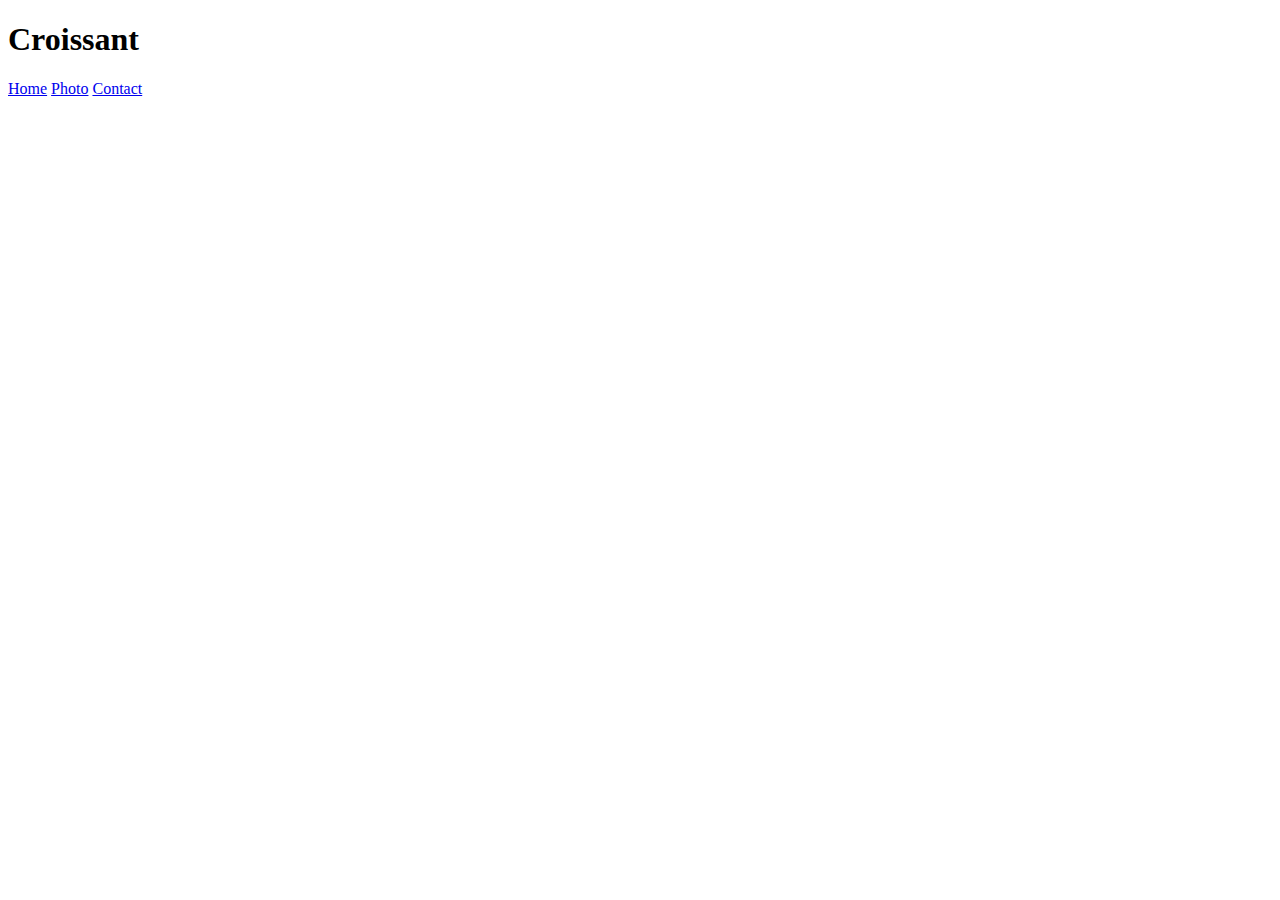
==== index.html @ d8b6a012 "created multiple basic HTML structure" ====
<!DOCTYPE html>
<html lang="en">
<head>
    <meta charset="UTF-8">
    <meta name="viewport" content="width=device-width, initial-scale=1.0">
    <title>HomePage</title>
</head>
<body>
    <h1>Croissant</h1>
    <a href="/">Home</a>
    <a href="photo.html">Photo</a>
    <a href="contact.html">Contact</a>
</body>
</html>
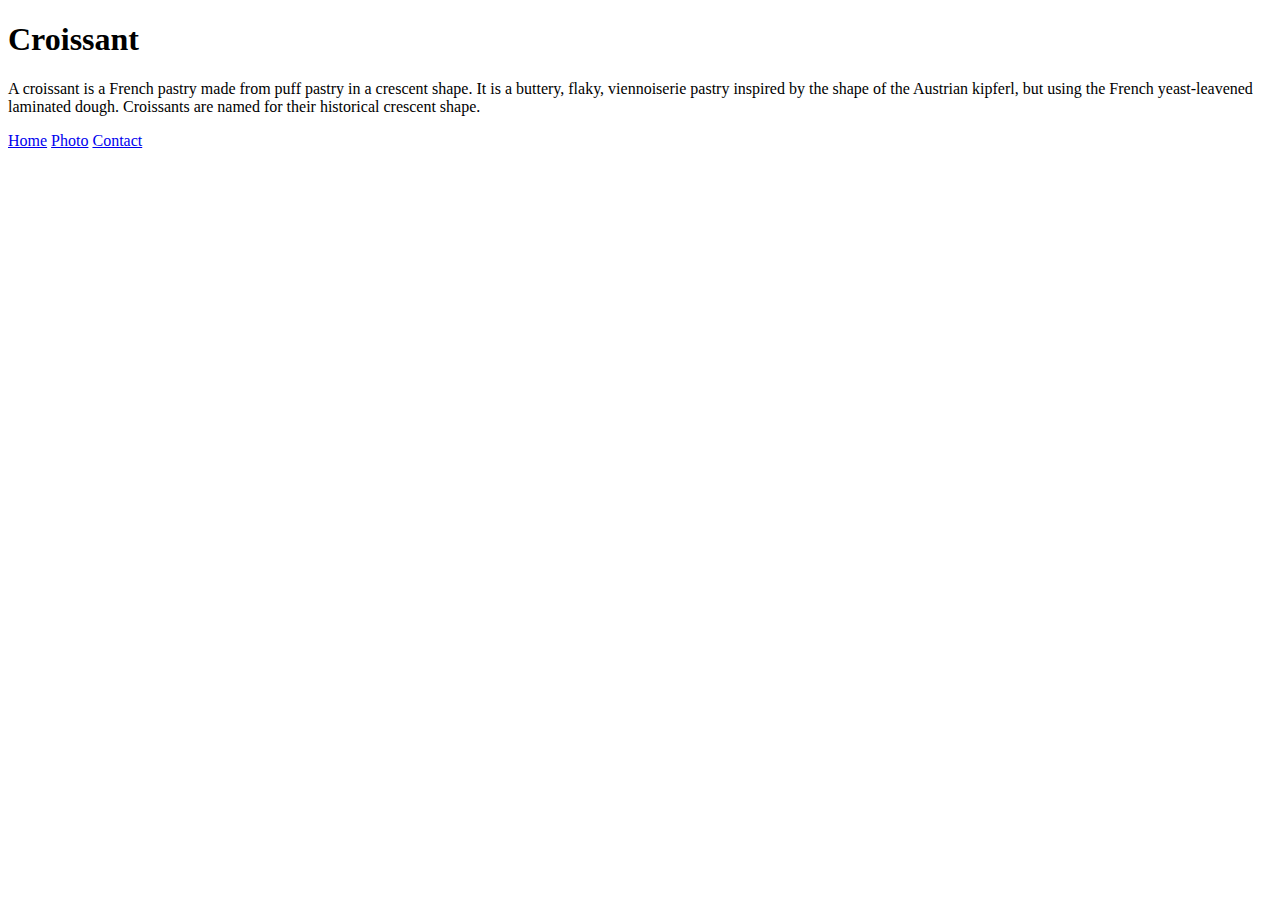
==== commit f53f0b4f: "added images and text" ====
--- a/index.html
+++ b/index.html
@@ -7,6 +7,7 @@
 </head>
 <body>
     <h1>Croissant</h1>
+    <p>A croissant is a French pastry made from puff pastry in a crescent shape. It is a buttery, flaky, viennoiserie pastry inspired by the shape of the Austrian kipferl, but using the French yeast-leavened laminated dough. Croissants are named for their historical crescent shape.</p>
     <a href="/">Home</a>
     <a href="photo.html">Photo</a>
     <a href="contact.html">Contact</a>
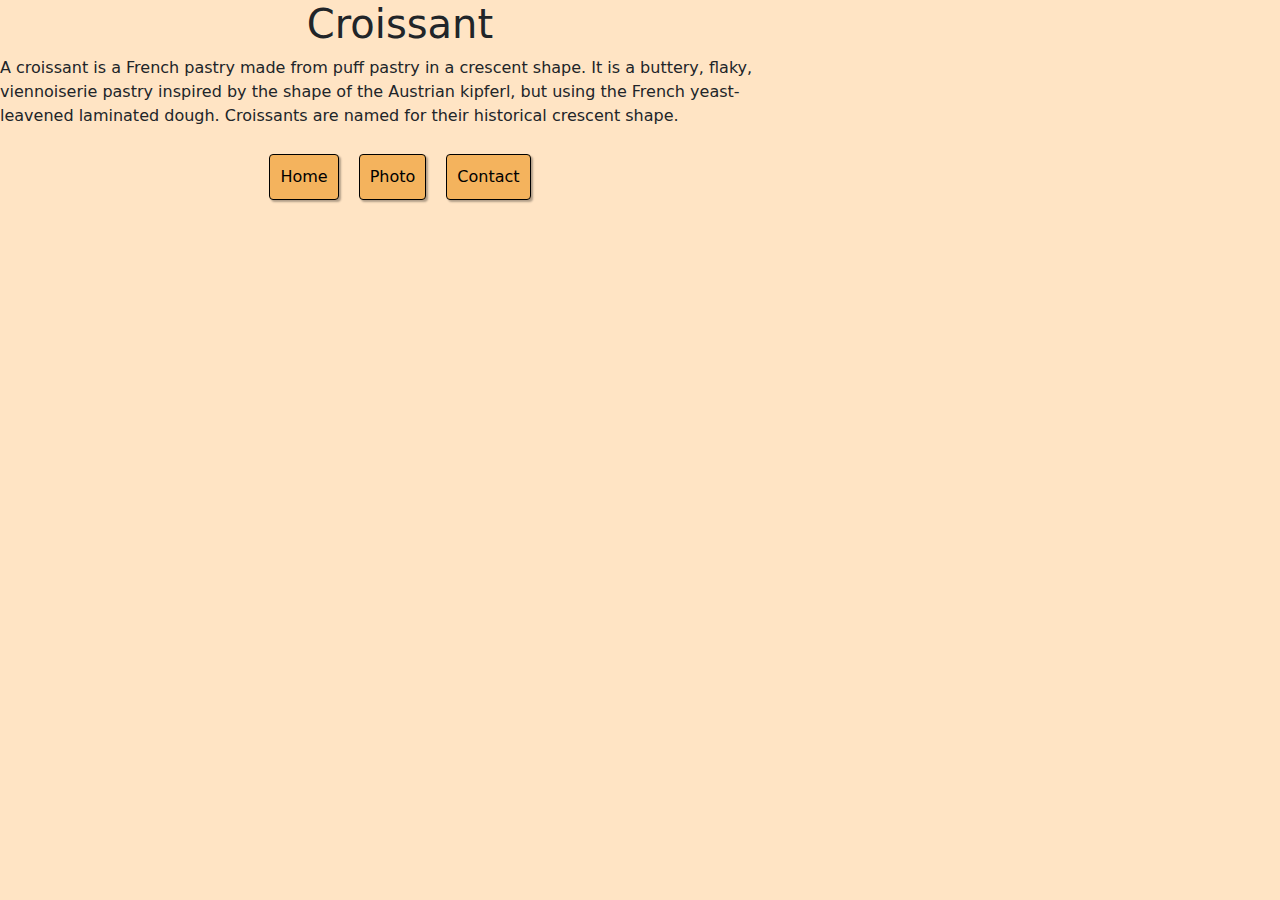
==== commit ec11c541: "added initial styling" ====
--- a/index.html
+++ b/index.html
@@ -3,13 +3,17 @@
 <head>
     <meta charset="UTF-8">
     <meta name="viewport" content="width=device-width, initial-scale=1.0">
+    <link href="https://cdn.jsdelivr.net/npm/bootstrap@5.3.3/dist/css/bootstrap.min.css" rel="stylesheet" integrity="sha384-QWTKZyjpPEjISv5WaRU9OFeRpok6YctnYmDr5pNlyT2bRjXh0JMhjY6hW+ALEwIH" crossorigin="anonymous">
+    <link rel="stylesheet" href="src/style.css">
     <title>HomePage</title>
 </head>
 <body>
-    <h1>Croissant</h1>
+    <h1 class ="text-center">Croissant</h1>
     <p>A croissant is a French pastry made from puff pastry in a crescent shape. It is a buttery, flaky, viennoiserie pastry inspired by the shape of the Austrian kipferl, but using the French yeast-leavened laminated dough. Croissants are named for their historical crescent shape.</p>
-    <a href="/">Home</a>
-    <a href="photo.html">Photo</a>
-    <a href="contact.html">Contact</a>
+    <div>
+        <a href="index.html">Home</a>
+        <a href="photo.html">Photo</a>
+        <a href="contact.html">Contact</a>
+    </div>
 </body>
 </html>--- a/src/style.css
+++ b/src/style.css
@@ -0,0 +1,27 @@
+body{
+    background-color: bisque;
+    max-width: 800px;
+    
+}
+
+div{
+    display: flex;
+    justify-content: center;
+}
+a{
+    background-color: rgb(244, 179, 93);
+    border: 1px solid black;
+    border-radius: 4px;
+    box-shadow: 2px 2px 2px rgba(0,0,0,0.3);
+    color: black;
+    margin: 10px;
+    padding: 10px;
+    text-decoration: none;
+}
+img{
+    border-radius: 5px;
+    box-shadow: 5px 5px 5px rgba(0,0,0,0.3);
+    display: block;
+    margin: 0 auto;
+    max-width: 80%;
+}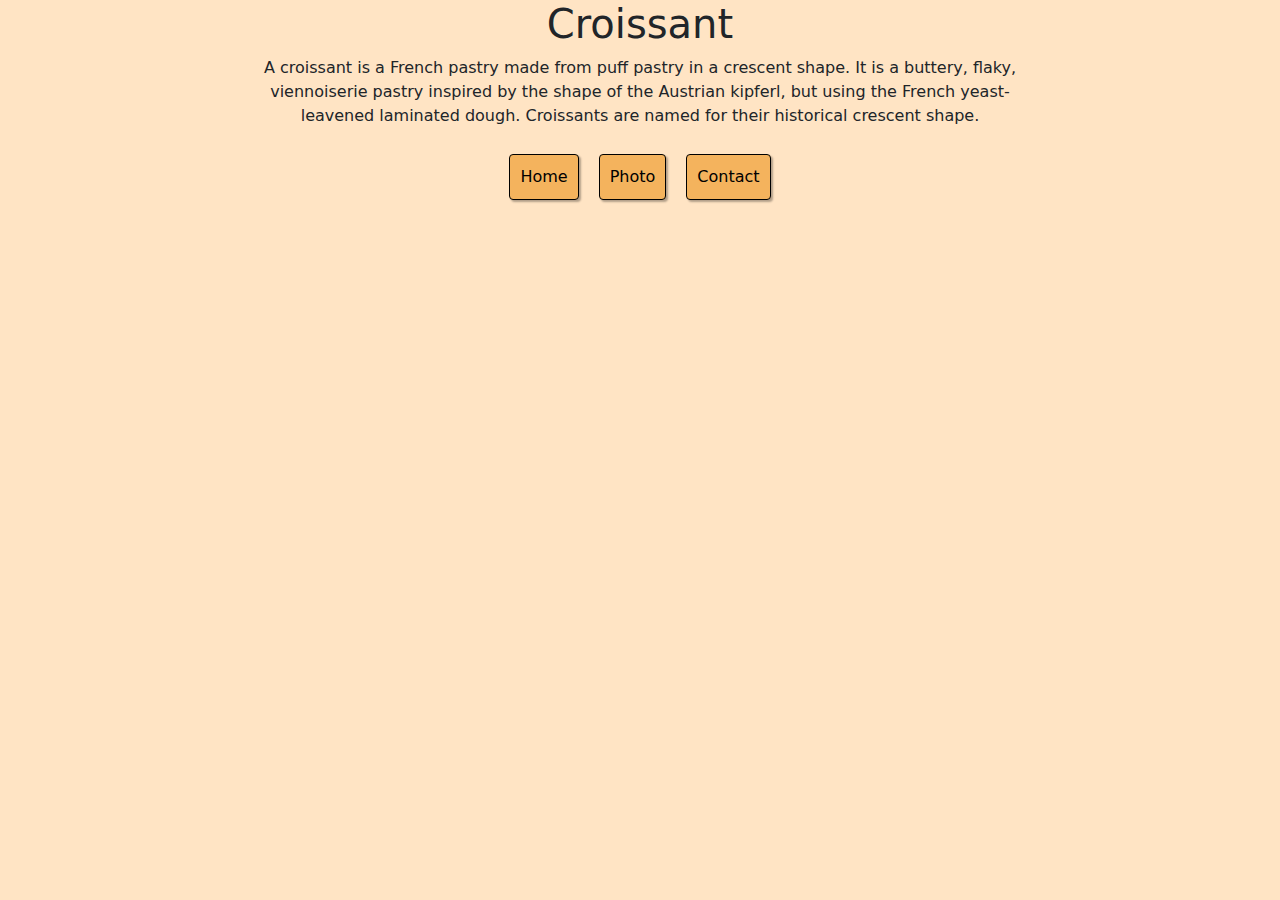
==== commit 543844a9: "added styling in style sheet" ====
--- a/index.html
+++ b/index.html
@@ -8,7 +8,7 @@
     <title>HomePage</title>
 </head>
 <body>
-    <h1 class ="text-center">Croissant</h1>
+    <h1 c>Croissant</h1>
     <p>A croissant is a French pastry made from puff pastry in a crescent shape. It is a buttery, flaky, viennoiserie pastry inspired by the shape of the Austrian kipferl, but using the French yeast-leavened laminated dough. Croissants are named for their historical crescent shape.</p>
     <div>
         <a href="index.html">Home</a>
--- a/src/style.css
+++ b/src/style.css
@@ -1,7 +1,11 @@
 body{
     background-color: bisque;
+    margin: 0 auto;
     max-width: 800px;
     
+}
+h1, h2, p{
+    text-align: center;
 }
 
 div{
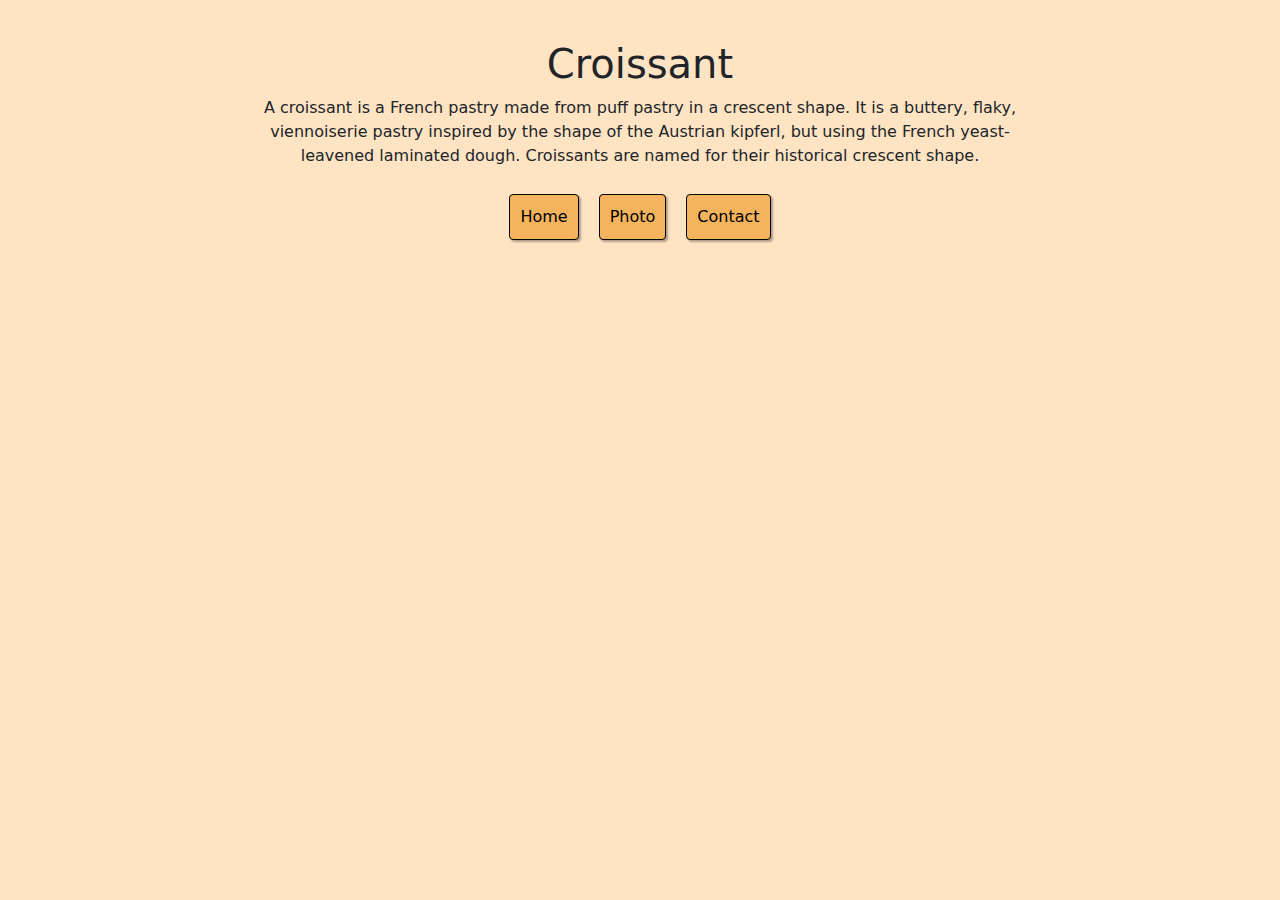
==== commit f28a7656: "improve SEO elements in html" ====
--- a/index.html
+++ b/index.html
@@ -3,17 +3,18 @@
 <head>
     <meta charset="UTF-8">
     <meta name="viewport" content="width=device-width, initial-scale=1.0">
+    <meta name="description" content="This is a page about Croissants">
     <link href="https://cdn.jsdelivr.net/npm/bootstrap@5.3.3/dist/css/bootstrap.min.css" rel="stylesheet" integrity="sha384-QWTKZyjpPEjISv5WaRU9OFeRpok6YctnYmDr5pNlyT2bRjXh0JMhjY6hW+ALEwIH" crossorigin="anonymous">
     <link rel="stylesheet" href="src/style.css">
-    <title>HomePage</title>
+    <title>Croissant homepage</title>
 </head>
 <body>
     <h1 c>Croissant</h1>
     <p>A croissant is a French pastry made from puff pastry in a crescent shape. It is a buttery, flaky, viennoiserie pastry inspired by the shape of the Austrian kipferl, but using the French yeast-leavened laminated dough. Croissants are named for their historical crescent shape.</p>
     <div>
-        <a href="index.html">Home</a>
-        <a href="photo.html">Photo</a>
-        <a href="contact.html">Contact</a>
+        <a href="index.html" title="homepage link">Home</a>
+        <a href="photo.html" title="gallery link">Photo</a>
+        <a href="contact.html" title="contact page link">Contact</a>
     </div>
 </body>
 </html>--- a/src/style.css
+++ b/src/style.css
@@ -1,6 +1,6 @@
 body{
     background-color: bisque;
-    margin: 0 auto;
+    margin: 40px auto;
     max-width: 800px;
     
 }
@@ -28,4 +28,15 @@
     display: block;
     margin: 0 auto;
     max-width: 80%;
+}
+.email{
+    border: none;
+    background-color: bisque;
+    box-shadow: none;
+    padding: 0px;
+    margin: 0px;
+
+}
+.email:hover{
+    text-decoration: underline;
 }